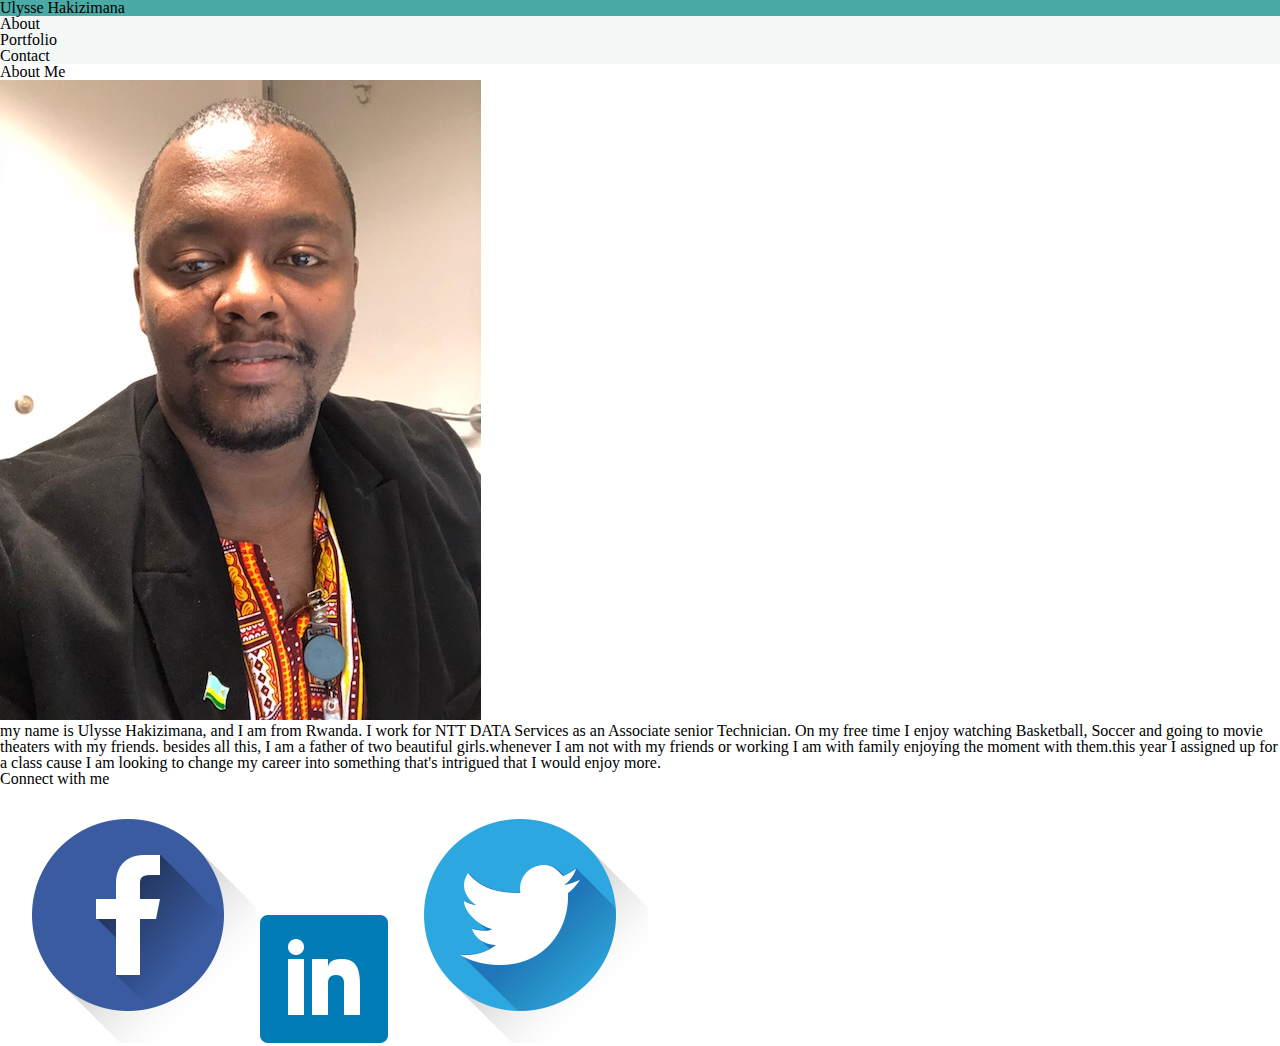
==== index.html @ da3d31dc "index.html" ====
<!doctype html>
<html>
    <head>
        <meta charset="UTF-8">
        <link rel="stylesheet" href="assets/css/style.css">
        <link rel="stylesheet" href="assets/css/reset.css">
        <title> Basic-Portfolio</title>
    </head>
    <body>
<header>
    <div id="head">
        <div class="container">
            <h1>Ulysse Hakizimana</h1>
        </div>
        <div class="headright" >
            <h2>About</h2>
            <h2>Portfolio</h2>
            <h2>Contact</h2>
        </div>
        
    </div>
    
</header>
 <!--left section-->
<section id="leftSection" class="col-md-6 -md-2 pt-1">

    <div class="main-bio">
        <div class="aboutme">
<h3>About Me</h3>
        </div>
        <img src="assets/images/me@wk.jpg" id="me">

<p> my name is Ulysse Hakizimana, and I am from Rwanda. I work for NTT DATA Services as an Associate senior Technician.
    On my free time I enjoy  watching Basketball, Soccer and going to movie theaters with my friends. besides all this, I am a father of two beautiful girls.whenever I am not with my friends or working I am with family enjoying the moment with them.this year I assigned up for a class cause I am looking to change my career into something that's intrigued that I would enjoy more. 
</p>
    </div>
</section>

<section id="rightsection" class="col-md-6-md-2 pt-2">
    <div class="socialM">
        <h4> Connect with me</h4>
        <div class="connect-with-me">
          <a  href="https://www.facebook.com/profile.php?id=100002713961347"><img src="assets/images/if_facebook_313103.ico" id="facebook"></a> 
            <a  href="https://www.linkedin.com/in/ulysse-hakizimana-027919101/"><img src="assets/images/if_square-linkedin_317725.png"></a>
            <a  href=" https://twitter.com/ulysse48376050"><img src="assets/images/if_twitter_313075.ico" id="twitter"></a>
        </div>
    </div>
</section>
<footer>

</footer>
    </body>
</html>
---- assets/css/style.css ----
#head {
    background-color: rgba(197, 219, 216, 0.207);
    
}
* {
    box-sizing:border-box;
}
.container {
    background-color: #4aaaa5;
}
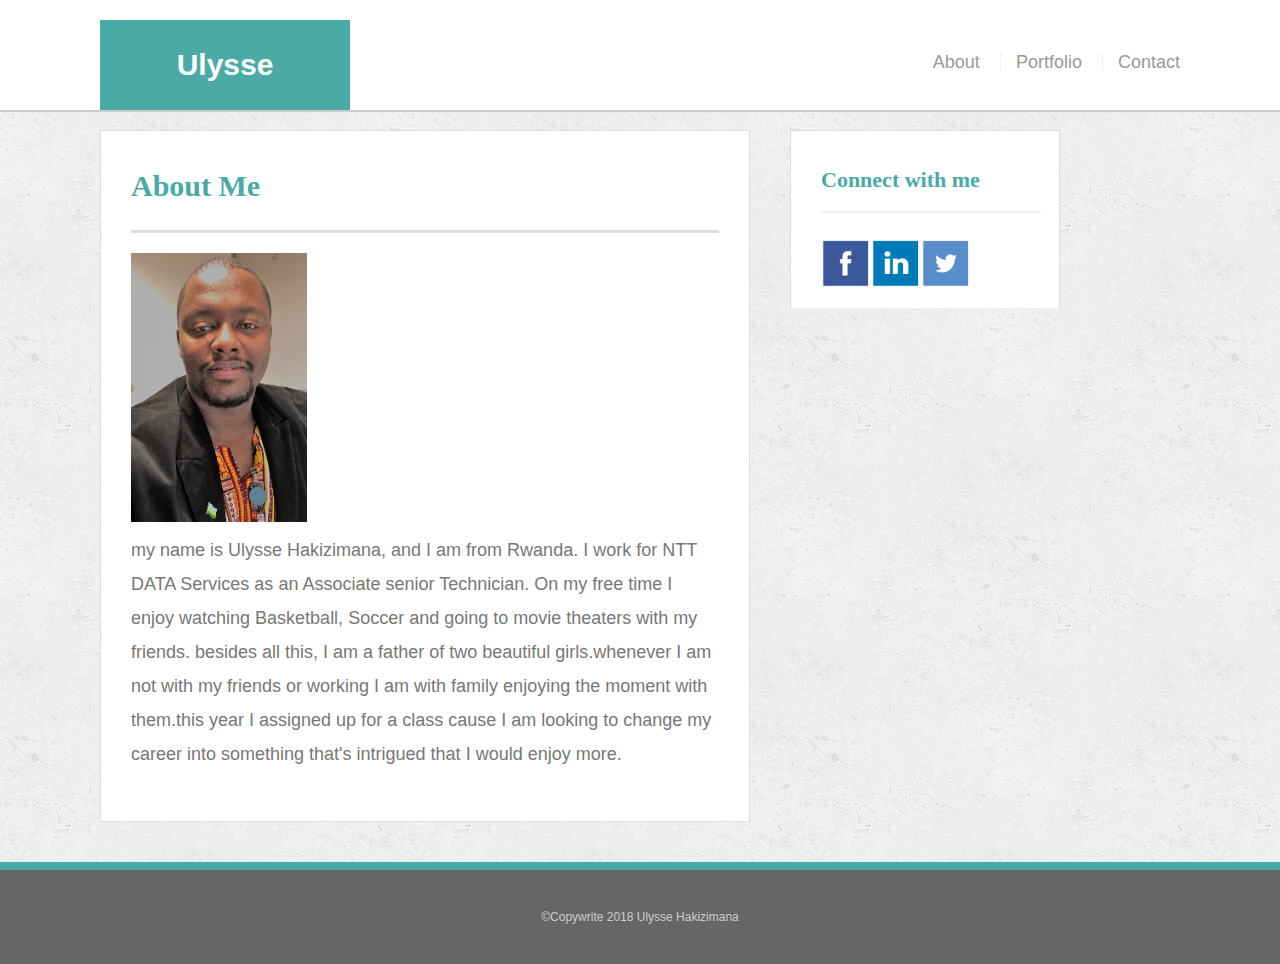
==== commit 45778b5b: "final" ====
--- a/index.html
+++ b/index.html
@@ -2,52 +2,58 @@
 <html>
     <head>
         <meta charset="UTF-8">
+        <link rel="stylesheet" href="assets/css/reset.css">
         <link rel="stylesheet" href="assets/css/style.css">
-        <link rel="stylesheet" href="assets/css/reset.css">
-        <title> Basic-Portfolio</title>
+       
+        <title>AboutMe</title>
     </head>
     <body>
-<header>
-    <div id="head">
-        <div class="container">
-            <h1>Ulysse Hakizimana</h1>
+<header id="masthead">
+
+   <div class="header">
+        <a href="index.html" id="logo">Ulysse</a>
+            <nav>
+                <a href="index.html">About</a>
+                <a href="portfolio.html">Portfolio</a>
+                <a href="Contact.html">Contact</a>
+            </nav>
+   </div>
+      
+</header>
+<div id="main-container" class="container">
+    <!--left section-->
+    <section class="leftsection" >
+                <h1>About Me</h1>
+            <img src="assets/images/me@wk.jpg" id="me">
+            <p> my name is Ulysse Hakizimana, and I am from Rwanda. I work for NTT DATA Services as an Associate senior Technician.
+                On my free time I enjoy watching Basketball, Soccer and going to movie theaters with my friends. besides all
+                this, I am a father of two beautiful girls.whenever I am not with my friends or working I am with family enjoying
+                the moment with them.this year I assigned up for a class cause I am looking to change my career into something
+                that's intrigued that I would enjoy more.
+            </p>
+    </section>
+    <!--right section-->
+    <section class="rightsection">
+        <div id="socialM" class="connect">
+            <h2> Connect with me</h2>
+    
+            <a href="https://www.facebook.com/profile.php?id=100002713961347">
+                <img class="a"src="assets/images/if_facebook_square_107117.png" id="facebook">
+            </a>
+            <a href="https://www.linkedin.com/in/ulysse-hakizimana-027919101/">
+                <img  class="a"src="assets/images/if_linkedin_square_color_107091.png" id="linkedin">
+            </a>
+            <a href=" https://twitter.com/ulysse48376050">
+                <img  class="a"src="assets/images/if_twitter_square_107066.png" id="twitter">
+            </a>
         </div>
-        <div class="headright" >
-            <h2>About</h2>
-            <h2>Portfolio</h2>
-            <h2>Contact</h2>
-        </div>
-        
+    </section>
+</div>
+
+<footer>
+    <div class="footer">
+        &copy;Copywrite 2018 Ulysse Hakizimana
     </div>
-    
-</header>
- <!--left section-->
-<section id="leftSection" class="col-md-6 -md-2 pt-1">
-
-    <div class="main-bio">
-        <div class="aboutme">
-<h3>About Me</h3>
-        </div>
-        <img src="assets/images/me@wk.jpg" id="me">
-
-<p> my name is Ulysse Hakizimana, and I am from Rwanda. I work for NTT DATA Services as an Associate senior Technician.
-    On my free time I enjoy  watching Basketball, Soccer and going to movie theaters with my friends. besides all this, I am a father of two beautiful girls.whenever I am not with my friends or working I am with family enjoying the moment with them.this year I assigned up for a class cause I am looking to change my career into something that's intrigued that I would enjoy more. 
-</p>
-    </div>
-</section>
-
-<section id="rightsection" class="col-md-6-md-2 pt-2">
-    <div class="socialM">
-        <h4> Connect with me</h4>
-        <div class="connect-with-me">
-          <a  href="https://www.facebook.com/profile.php?id=100002713961347"><img src="assets/images/if_facebook_313103.ico" id="facebook"></a> 
-            <a  href="https://www.linkedin.com/in/ulysse-hakizimana-027919101/"><img src="assets/images/if_square-linkedin_317725.png"></a>
-            <a  href=" https://twitter.com/ulysse48376050"><img src="assets/images/if_twitter_313075.ico" id="twitter"></a>
-        </div>
-    </div>
-</section>
-<footer>
-
 </footer>
     </body>
 </html>--- a/assets/css/style.css
+++ b/assets/css/style.css
@@ -1,10 +1,228 @@
-#head {
-    background-color: rgba(197, 219, 216, 0.207);
-    
-}
 * {
     box-sizing:border-box;
-}
-.container {
+   
+}
+
+body{
+    width:100%;
+   
+    font-size:18px;
+    line-height: 34px;
+    font-family: 'Arial', 'Helvetica Neue', helvetica, sans-serif;
+    color:#777;
+    background:url("../images/concrete_seamless.png");
+}
+
+.container{
+    width:100%;
+    margin:0 auto;
+    clear:both;
+}
+
+h1,h2,h3,p {
+    margin-bottom:20px;
+}
+
+h1,h2,h3 {
+    font-family:'Georgia', Cambria, Cochin, Georgia, Times, 'Times New Roman', serif;
+    font-weight:700;
+    color:#4aaaa5;
+}
+
+h1{
+    font-size:30px;
+    line-height:49px;
+    border-bottom: 3px solid #ddd;
+    padding-bottom: 20px;
+}
+
+h2,h3 {
+    font-size:22px;
+}
+
+#masthead {
+    position:fixed;
+    background:#fff;
+    margin:0px 0px 30px;
+    padding-top: 20px;
+    z-index: 99;
+    color:#fff;
+    border-bottom: 2px solid #ccc;
+    width: 100%;
+}
+
+#logo {
+    margin-left: 100px;
+    width: 250px;
+    height: 90px;
     background-color: #4aaaa5;
+    float: left;
+    font-family: 'Georgia' Times, Times New Roman, serif;
+    text-align: center;
+    line-height: 90px;
+    color: #fff;
+    font-weight: 700;
+    font-size: 30px;
+    text-decoration: none;
+}
+
+nav {
+float:right;
+margin-top:25px;
+margin-right: 100px;
+}
+
+nav a {
+    color: #999;
+    text-decoration: none;
+    margin-left: 15px;
+    display: inline-block;
+    border-left: 1px solid #efefef;
+    padding-left: 15px;
+    line-height: 18px;
+}
+nav a:first-child {
+border-left: 0 none;
+}
+
+#me{
+    width: 30%;
+    motion-rotation:90;
+}
+#main-container{
+     max-width:960px;
+    padding-top:130px;
+    min-height: calc(100vh - 70px);
+    margin-left: 100px;
+}
+.leftsection {
+    background:#fff;
+    padding: 30px;
+    margin: 0 0 40px;
+    width: 100%;
+    max-width: 650px;
+    float: left;
+    border: 1px solid #ddd;
+}
+.auth-image {
+    float:left;
+    width: 200px;
+    height: auto;
+    margin-top: 10px;
+    margin-right: 25px;
+}
+
+.rightsection {
+    background:#fff;
+    padding: 30px;
+    width: 270px;
+    max-width: 270px;
+    float: right;
+    border: 1px solid #ddd;
+    margin-bottom: 20px;
+}
+
+h3, .rightsection,h2 {
+border-bottom: 2px solid #eee;
+padding-bottom:20px;
+margin-bottom: 15px;
+line-height: 22px;
+}
+#socialM {
+    width: 220px;
+    height: 100px;
+    margin-top: 8px;
+    margin-right: 20px;
+}
+#socialM:last-child {
+    margin-right: 0;
+}
+
+img.a {
+    width: 50px;
+    height: 50px;
+    margin-top: 10px;
+    float: left;
+    margin-right:0px;
+
+}
+
+/* portfolio page */
+
+.work {
+  position: relative;
+  float: left;
+  width: 274px;
+  margin: 20px 0 25px;
+  overflow: auto;
+}
+
+.work:nth-child(even) {
+  margin-right: 40px;
+}
+
+.work img {
+  width: 100%;
+  border: 0 none;
+  opacity: 0.9;
+  margin-bottom: 40px;
+}
+
+.work h3 {
+  position: absolute;
+  bottom: 20px;
+  width: 100%;
+  padding: 15px;
+  margin-bottom: 0;
+  font-weight: 300;
+  line-height: 30px;
+  color: #fff;
+  text-align: center;
+  background: #4aaaa5;
+  border-bottom: 0;
+}
+
+footer {
+    background:#666;
+    color:#fff;
+    padding: 30px 0;
+    clear: both;
+    border-top: 8px solid #4aaaa5;
+    color:#ccc;
+    font-size: 12px;
+    text-align: center;
+}
+
+/* Contact */
+#contact-form ul{
+    margin-bottom:20px;
+}
+
+#contact-form li{
+    margin-bottom:10px;
+}
+label,input[type=text],input[type=email],textarea {
+display:block;
+width:100%;
+
+}
+label,input[type=text],input[type=email],textarea {
+height:35px;
+border:1px solid #ddd;
+padding:0 10px;
+font-size:14px;
+}
+
+textarea{
+    height:180px;
+}
+
+input[type=submit] {
+    background:#4aaaa5;
+    border: 0 none;
+    color:#ffff;
+    font-size:18px;
+    padding: 10px, 30px;
+    cursor:pointer;
+    
 }